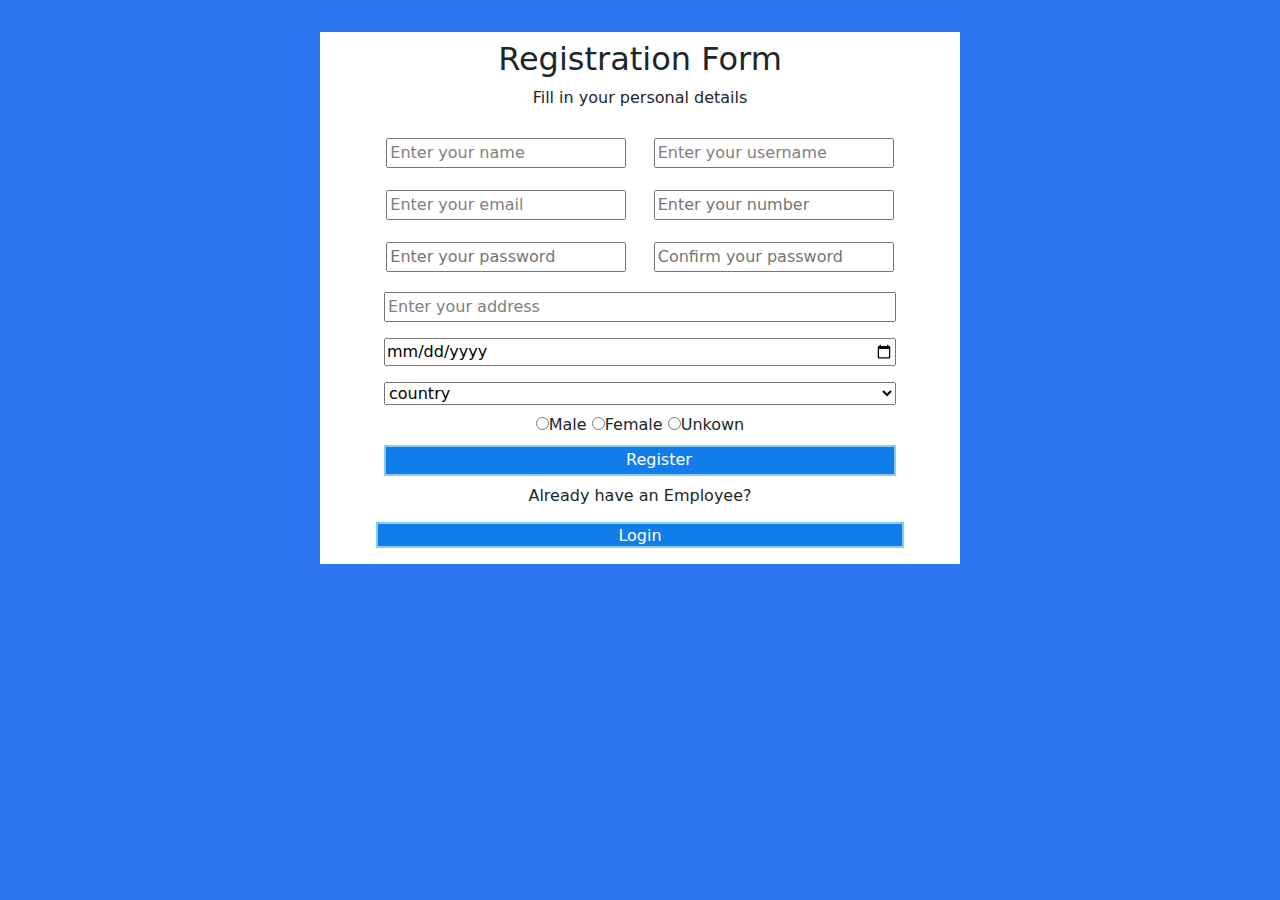
==== signup.html @ c13a827c "my first commit" ====
<!DOCTYPE html>
<html lang="en">
<head>
    <link rel="stylesheet" href="css/bootstrap.css">
    <meta charset="UTF-8">
    <meta name="viewport" content="width=device-width, initial-scale=1.0">
    <title>Document</title>
    <link rel="stylesheet" href="css/styles.css">
</head>
<body class="Register-form-body">
    <section id="Register-form">
        <h2>Registration Form</h2>
        <p>Fill in your personal details</p>
        <form action="" method="post">
            <div>
                <input class="upper-input" type="text" placeholder="Enter your name">
                <input class="upper-input" type="text" placeholder="Enter your username">
            </div>
            <div>
                <input class="upper-input" type="text" placeholder="Enter your email">
                <input class="upper-input" type="number" placeholder="Enter your number">
            </div>
            <div>
               
                <input class="upper-input" type="password" placeholder="Enter your password">
                
                <input class="upper-input" type="password" placeholder="Confirm your password">
            </div>
            <div>
                <input class="lower-inputs" type="text" placeholder="Enter your address">
            </div>
            <div>
                <input class="lower-inputs" type="date">
            </div>
           
            <div>
                
                <select class="lower-inputs" name="" id="">
                    <option value="country">country</option>
                    <option value="usa">USA</option>
                    <option value="germany">GERMANY</option>
                    <option value="CAMEROON">CAMEROON</option>
                    <option value="GABON">GABON</option>
                </select>
                
                  
                
                
                
              
            </div>
            <div>
               
                <input  type="radio"><span>Male</span>
                <input type="radio"><span>Female</span>
                <input type="radio"><span>Unkown</span>
            </div>
             
            <button class="lower-inputs Register-btn">Register</button>

            <div class="new-emp-login">
                <p>Already have an Employee?</p>
                <a href="login.html">Login</a>
            </div>
        </form>

    </section>
    
</body>
</html>
---- css/styles.css ----
/* ==============login page section================ */
.login-body{
    background-color:rgb(46, 118, 241);
}
.Login-form{
    text-align: center;
    background-color: white;
    margin: 5rem 25rem;
    padding-bottom: 1.5rem;
    padding-top: 1rem;

}
.input-box-size{
   width: 20rem;
   height: 2rem;
   margin: 1rem;
}
.remind-forgot-login{
    display: flex;
    margin-left: 2.5rem;
}
.remind-forgot-login a{
    text-decoration: none;
    margin-left: 7rem;
    color: rgb(2, 82, 186);
}
input[type=text]::placeholder{
    color: gray;
   
}
.login-btn{
    background-color: rgb(16, 125, 234);
    color: white;
    border: cadetblue;
    border: 2px solid skyblue;
}
.new-employee a{
    text-decoration: none;
    background-color: rgb(16, 125, 234)  ;
    border: 2px solid skyblue;
    padding: 0.3rem 7.9rem;
    color: white;

}
/* =================login section ends here================== */
   /*=================registration section begins here=======  */
   .Register-form-body{
    background-color:rgb(46, 118, 241);

   }
   #Register-form{
    text-align: center;
    background-color: white;
    margin: 2rem 20rem;
    padding-bottom: 1rem;
    padding-top: 0.3rem;
   }
   #Register-form h2{
    margin-top: 0.2rem;
   }
   .upper-input{
    margin: 0.7rem;
    width: 15rem;
   }
   .lower-inputs{
    width:32rem ;
    margin: 0.5rem;
   }
   .Register-btn{
    background-color:rgb(16, 125, 234) ;
    color: white;
    padding: 0.1rem 15rem;
    border: 2px solid skyblue;
   }
   .new-emp-login a{
    text-decoration: none;
    background-color:  rgb(16, 125, 234)  ;
    color: white;
    padding: 0.1rem 15rem;
    border: 2px solid skyblue;
   }
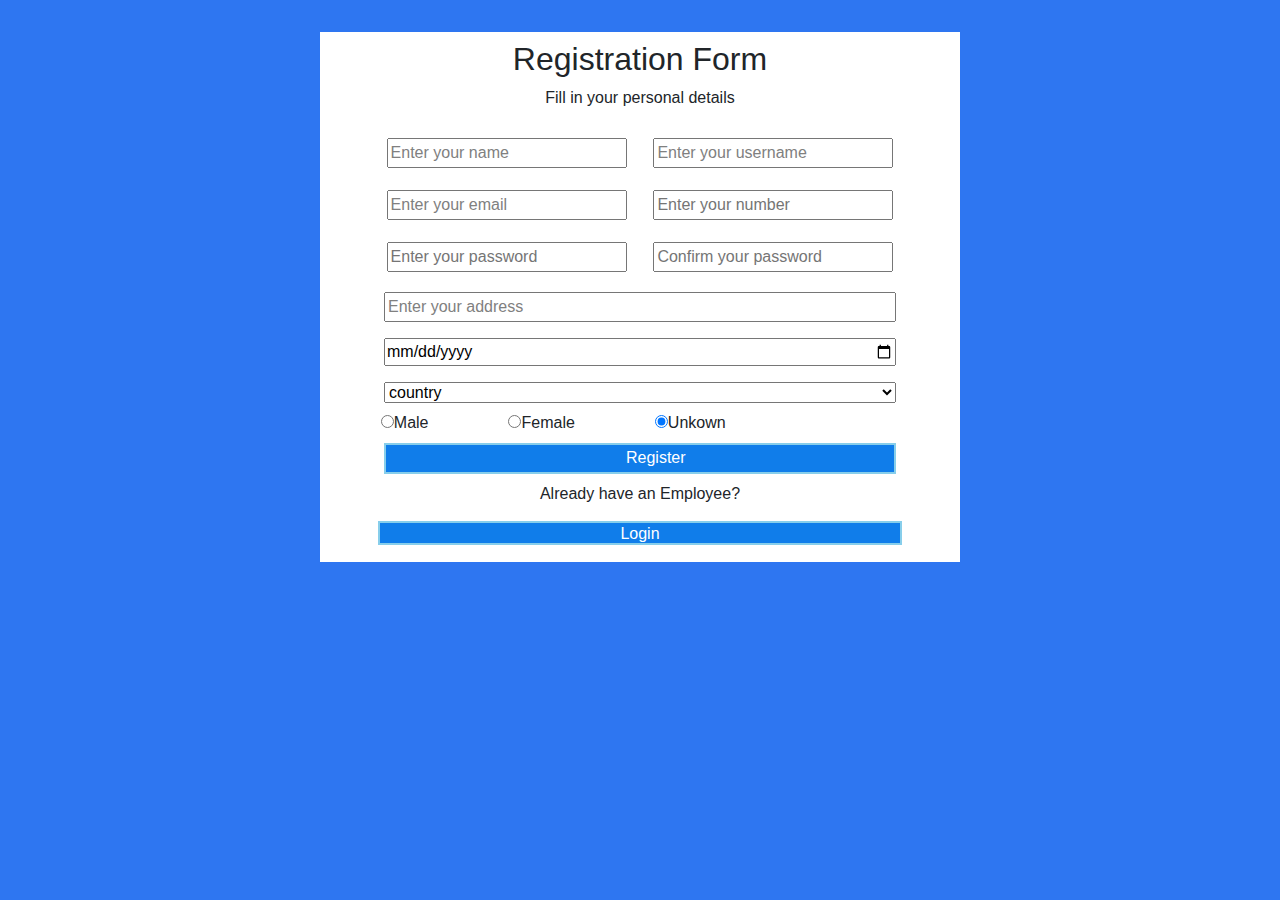
==== commit 9ec9222b: "second commit" ====
--- a/signup.html
+++ b/signup.html
@@ -4,7 +4,7 @@
     <link rel="stylesheet" href="css/bootstrap.css">
     <meta charset="UTF-8">
     <meta name="viewport" content="width=device-width, initial-scale=1.0">
-    <title>Document</title>
+    <title>Registration</title>
     <link rel="stylesheet" href="css/styles.css">
 </head>
 <body class="Register-form-body">
@@ -49,11 +49,21 @@
                 
               
             </div>
-            <div>
+            <div class="radio-flex">
+                <div>
+                    <input  type="radio" name="gender" value="male"/><span>Male</span>
+
+                </div>
+                <div>
+                    <input type="radio" name="gender" value="female"/><span>Female</span>
+                </div>
+                <div> 
+                    <input type="radio" name="gender" value="Unkown" checked/><span>Unkown</span>
+                </div>
                
-                <input  type="radio"><span>Male</span>
-                <input type="radio"><span>Female</span>
-                <input type="radio"><span>Unkown</span>
+                
+                
+                
             </div>
              
             <button class="lower-inputs Register-btn">Register</button>
--- a/css/styles.css
+++ b/css/styles.css
@@ -1,8 +1,11 @@
 
+body{
+    font-family: Arial,  sans-serif;
+}
 
 
 /* ==============login page section================ */
-.login-body{
+.login-page{
     background-color:rgb(46, 118, 241);
 }
 .Login-form{
@@ -20,7 +23,7 @@
 }
 .remind-forgot-login{
     display: flex;
-    margin-left: 2.5rem;
+    margin-left: 3.5rem;
 }
 .remind-forgot-login a{
     text-decoration: none;
@@ -46,6 +49,8 @@
 
 }
 /* =================login section ends here================== */
+
+
    /*=================registration section begins here=======  */
    .Register-form-body{
     background-color:rgb(46, 118, 241);
@@ -82,7 +87,67 @@
     padding: 0.1rem 15rem;
     border: 2px solid skyblue;
    }
+   .radio-flex{
+    display: flex;
+    gap: 5rem;
+    margin-left: 3.8rem;
+   }
+   /* ========registration section ends here========= */
 
+   /* ===============index home page starts=========== */
    
-  
+.index-page-body {
+    font-family: 'Arial', sans-serif;
+    background-color: #2a2d37;
+}
 
+.sidebar {
+    height: 100vh;
+    background-color: #1c1f24;
+}
+
+.sidebar .nav-link {
+    margin:8px 0;
+    color: #adb5bd;
+    font-size: 1.1rem;
+    padding: 10px 15px;
+    border-radius: 5px;
+}
+
+.sidebar .nav-link.active {
+    background-color: #3a3d4b;
+    color: #ffffff;
+}
+
+.card {
+    border: none;
+    border-radius: 15px;
+    
+}
+
+.card-body {
+    text-align: center;
+}
+
+canvas {
+    height: 200px;
+    width: 100%;
+}
+
+/* =========================employee page start here=============== */
+.go-back-img{
+    width: 4rem;
+   margin-top: 1rem; 
+   margin-left: 1rem;
+   height: 1.5rem;
+}
+.emp-search-bar{
+    width: 35rem;
+    height: 2rem;
+    border-radius: 1rem;
+   border: 2px solid skyblue;
+    margin: 1rem 0 0 9rem ;
+}
+input[type=search]::placeholder{
+   color: grey;
+}